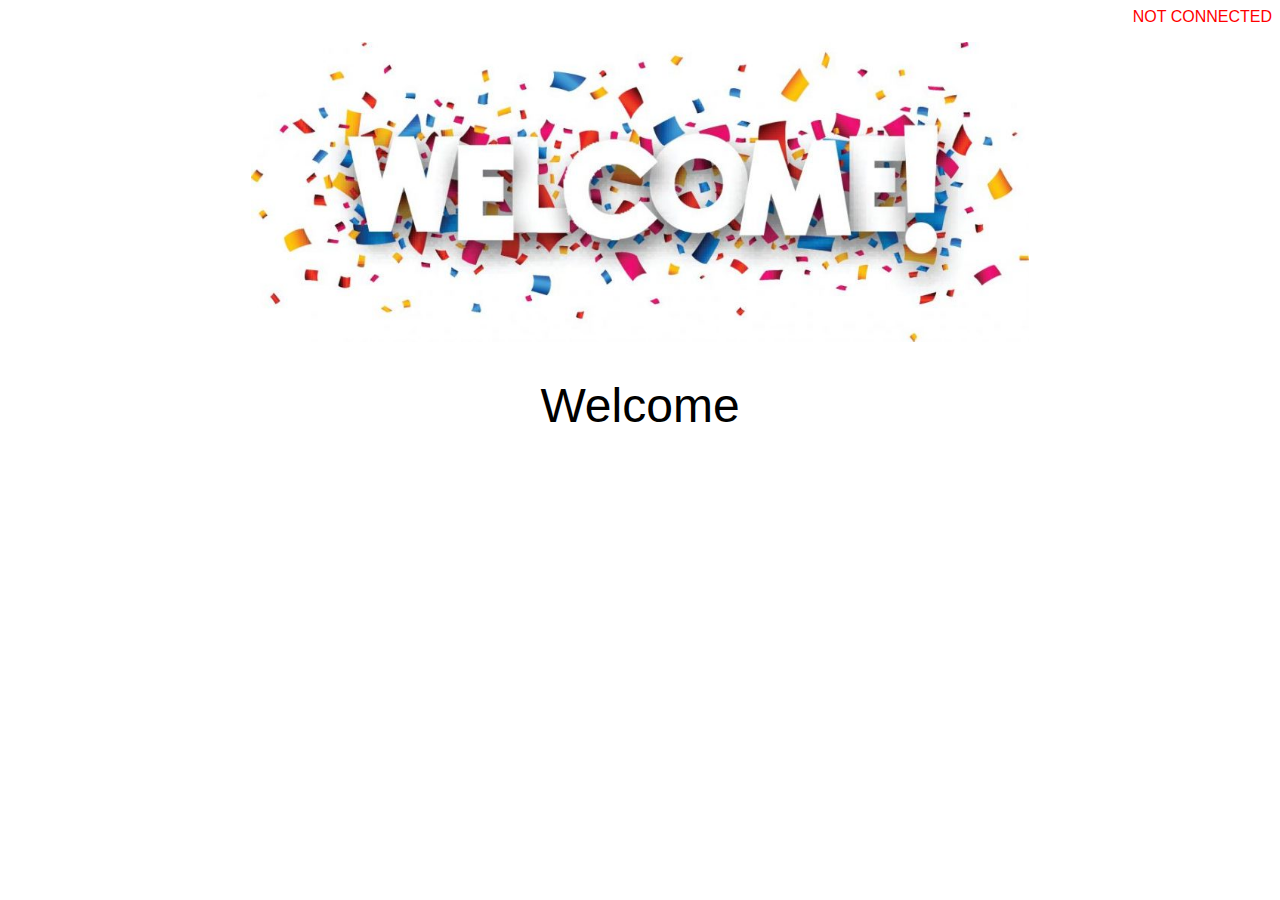
==== demo/sample/index.html @ cfa56657 "Added modim demo folder" ====
<!DOCTYPE html>
<html>
<head>
  <meta charset="utf-8">
  <title>Welcome</title>

  <script src="qaws.js"></script>

  <style>
    body {
      background-color: #fff;
      font-family: sans-serif;
    }
    h1 {
      font-weight: normal;
      font-size: 300%;
    }

  input[type=button] {
    background-color: #A01010; /* Red */
    border: none;
    border-radius: 8px;
    color: white;
    padding: 14px 24px;
    text-align: center;
    text-decoration: none;
    display: inline-block;
    font-size: 24px;
    margin:10px 10px 10px 10px;
  }

  </style>
</head>
<body>

    <!-- status -->
    <div align='right' id='status'> <font color='red'>NOT CONNECTED</font> </div>

    <!-- image -->
    <p>
    <div align='center'> <img height=300 id='image_default' src="img/welcome.jpg" alt="No image"/> </div>
    </p>

    <!-- text -->

    <p>
    <h1>
    <div align='center' id='text_default'>Welcome</div>
    </h1>
    </p>

    <!-- buttons -->
  
    <p>
      <div align='center' id='buttons'>
        <!-- input type="button" id="hello" value="Hello" onclick="hello()" -->
      </div>
    </p>

  <!-- ****** SCRIPTS ****** -->

  <script>

    var ip=window.location.hostname;
    if (ip=='')
        ip='127.0.0.1';
    var port = 9100;

    console.log("Trying connection...")
    wsrobot_init(ip,port);

    function hello() {
        console.log("runnig interaction...");
        codews.send("im.robot.say('hello')\n");
    }

  </script>

</body>
</html>
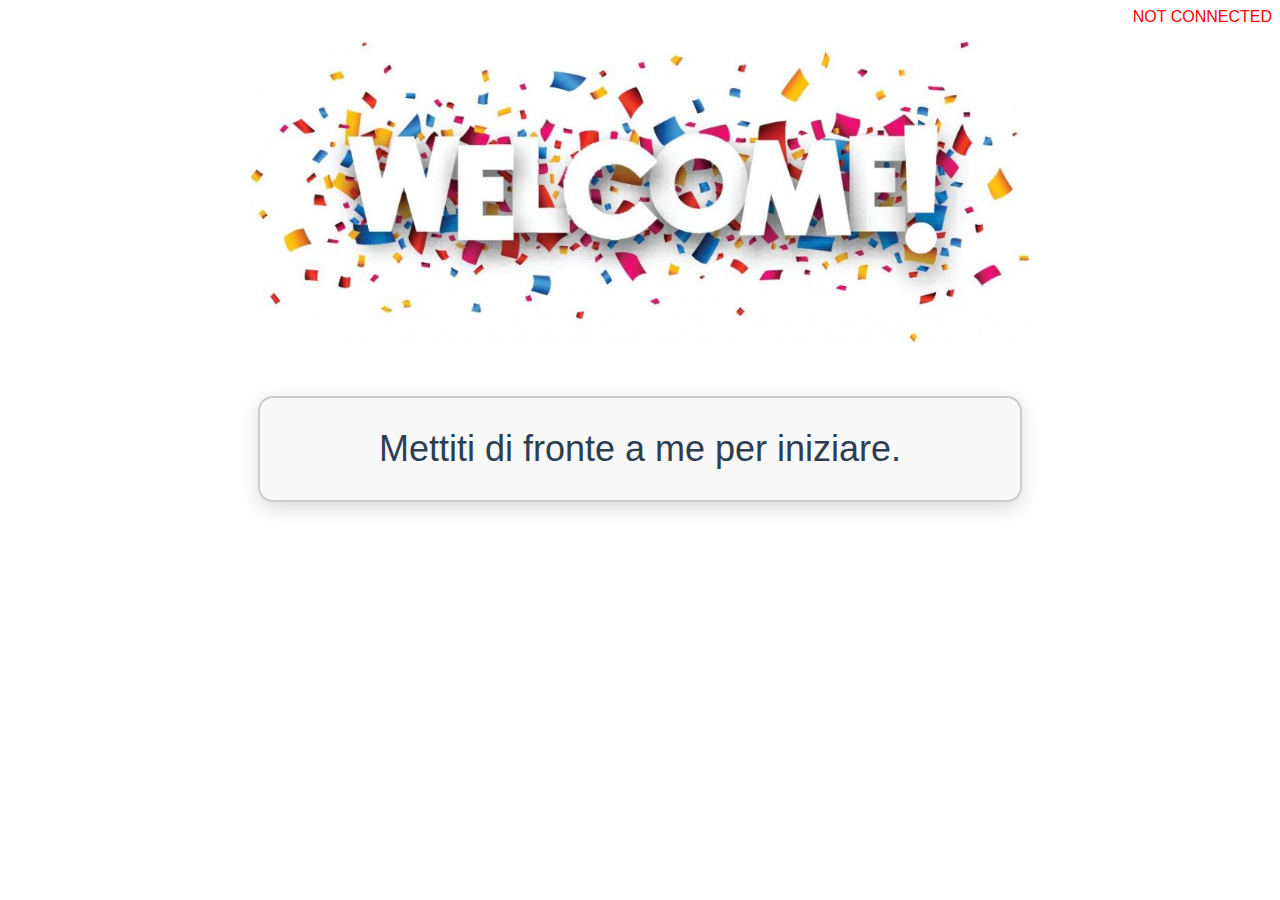
==== commit 2f0721e1: "Merge branch 'main' of https://github.com/BrunoIannone/pepper_walking_assistant into main" ====
--- a/demo/sample/index.html
+++ b/demo/sample/index.html
@@ -3,33 +3,11 @@
 <head>
   <meta charset="utf-8">
   <title>Welcome</title>
+  <link rel="stylesheet" href="index.css">
 
-  <script src="qaws.js"></script>
+  <script src="./index.js"></script>
 
-  <style>
-    body {
-      background-color: #fff;
-      font-family: sans-serif;
-    }
-    h1 {
-      font-weight: normal;
-      font-size: 300%;
-    }
-
-  input[type=button] {
-    background-color: #A01010; /* Red */
-    border: none;
-    border-radius: 8px;
-    color: white;
-    padding: 14px 24px;
-    text-align: center;
-    text-decoration: none;
-    display: inline-block;
-    font-size: 24px;
-    margin:10px 10px 10px 10px;
-  }
-
-  </style>
+  
 </head>
 <body>
 
@@ -45,7 +23,7 @@
 
     <p>
     <h1>
-    <div align='center' id='text_default'>Welcome</div>
+    <div align='center' id='text_default'>Mettiti di fronte a me per iniziare.</div>
     </h1>
     </p>
 
@@ -60,7 +38,7 @@
   <!-- ****** SCRIPTS ****** -->
 
   <script>
-
+    var intervalId;
     var ip=window.location.hostname;
     if (ip=='')
         ip='127.0.0.1';
@@ -75,6 +53,9 @@
     }
 
   </script>
+  <script>
+    startWelcoming()
+  </script>
 
 </body>
 </html>
--- a/demo/sample/index.css
+++ b/demo/sample/index.css
@@ -0,0 +1,34 @@
+body {
+    background-color: #fff;
+    font-family: sans-serif;
+  }
+  h1 {
+    font-weight: normal;
+    font-size: 300%;
+  }
+
+input[type=button] {
+  background-color: #A01010; /* Red */
+  border: none;
+  border-radius: 8px;
+  color: white;
+  padding: 14px 24px;
+  text-align: center;
+  text-decoration: none;
+  display: inline-block;
+  font-size: 24px;
+  margin:10px 10px 10px 10px;
+}
+#text_default {
+    font-family: 'Arial', sans-serif;
+    font-size: 36px;
+    color: #2c3e50;
+    background-color: #f8f8f8;
+    padding: 30px;
+    border-radius: 15px;
+    box-shadow: 0px 6px 20px rgba(0, 0, 0, 0.15);
+    max-width: 700px;
+    margin: 50px auto;
+    text-align: center;
+    border: 2px solid #ccc;
+}